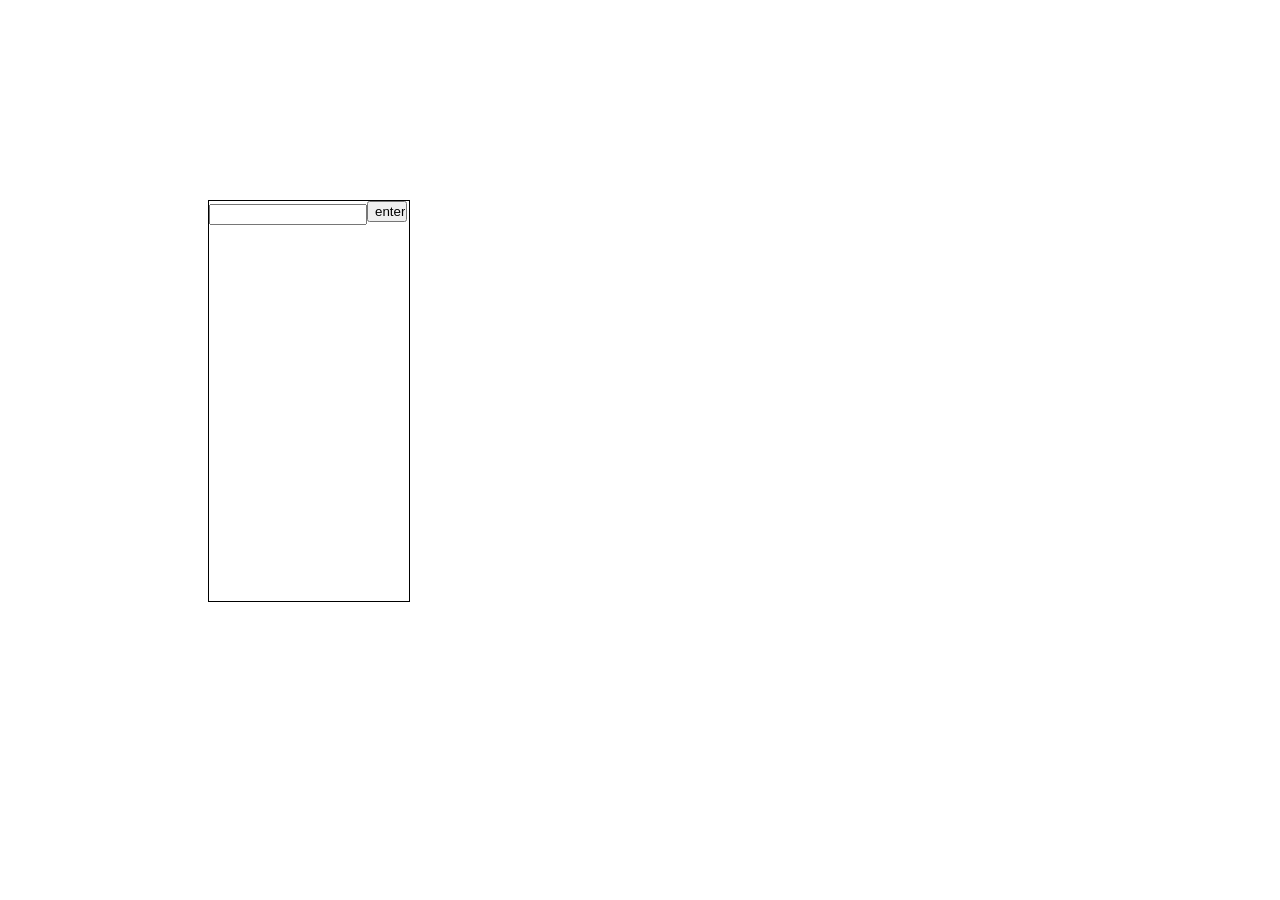
==== index.html @ f6861b04 "tasks.html renamed -> index.html" ====
<!DOCTYPE html>
<html lang="en">
<head>
    <meta charset="UTF-8">
    <meta http-equiv="X-UA-Compatible" content="IE=edge">
    <meta name="viewport" content="width=device-width, initial-scale=1.0">
    <title>TASKS</title>
    <link rel="stylesheet" href="style.css">
</head>
<body>
    <div id="container">
        <form action="">
            <input type="text" name="" id="task">
            <input type="button" value="enter" id="inputButton">
        </form>
        <button id="workModeButton">Work mode</button>
        <div id="tasksContainer"></div>
        <div id="taskContainer"></div>
        <button id="newTasksListButton">New task list?</button>


    </div>
    <script src="tasks.js"></script>
</body>
</html>
---- style.css ----
body {
    font-size: 20px;
}

#container {
    width: 200px;
    height: 400px;
    margin: 200px;
    border: solid 1px black
}

#task {
    width: 150px;

}

#inputButton {
    position: absolute;
    width: 40px;
    display: inline
}

#taskContainer {
    /* width: 100%;
    height: 100%; */
    margin: auto auto;
    text-align: center;
    color: white;

}

#newTasksListButton {
    display: none;
}
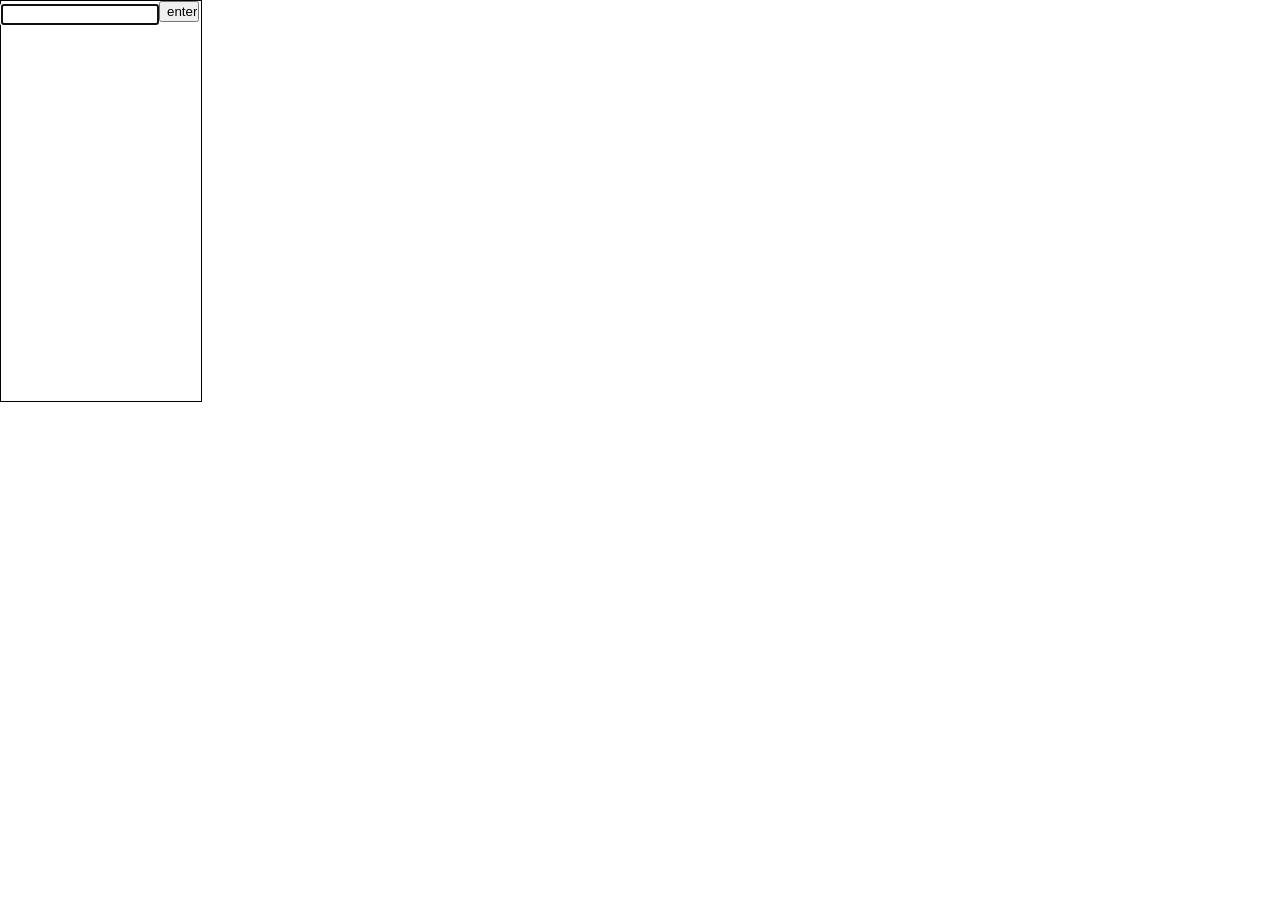
==== commit 8291f981: "Added focus to the input field" ====
--- a/index.html
+++ b/index.html
@@ -10,7 +10,7 @@
 <body>
     <div id="container">
         <form action="">
-            <input type="text" name="" id="task">
+            <input type="text" name="" id="task" autofocus>
             <input type="button" value="enter" id="inputButton">
         </form>
         <button id="workModeButton">Work mode</button>
--- a/style.css
+++ b/style.css
@@ -1,11 +1,12 @@
 body {
+    margin: 0px;
     font-size: 20px;
 }
 
 #container {
     width: 200px;
     height: 400px;
-    margin: 200px;
+    /* margin: 200px; */
     border: solid 1px black
 }
 
@@ -32,3 +33,25 @@
 #newTasksListButton {
     display: none;
 }
+
+@media (max-width: 600px) {
+    #container {
+        margin: 0px;
+        position: absolute;
+        width: 100%;
+        height: 100%;
+        border: solid 1px black;
+        background-color: aquamarine;
+    }
+}
+
+@media (max-height: 600px) {
+    #container {
+        margin: 0px;
+        position: absolute;
+        width: 100%;
+        height: 100%;
+        border: solid 1px black;
+        background-color: aquamarine;
+    }
+}
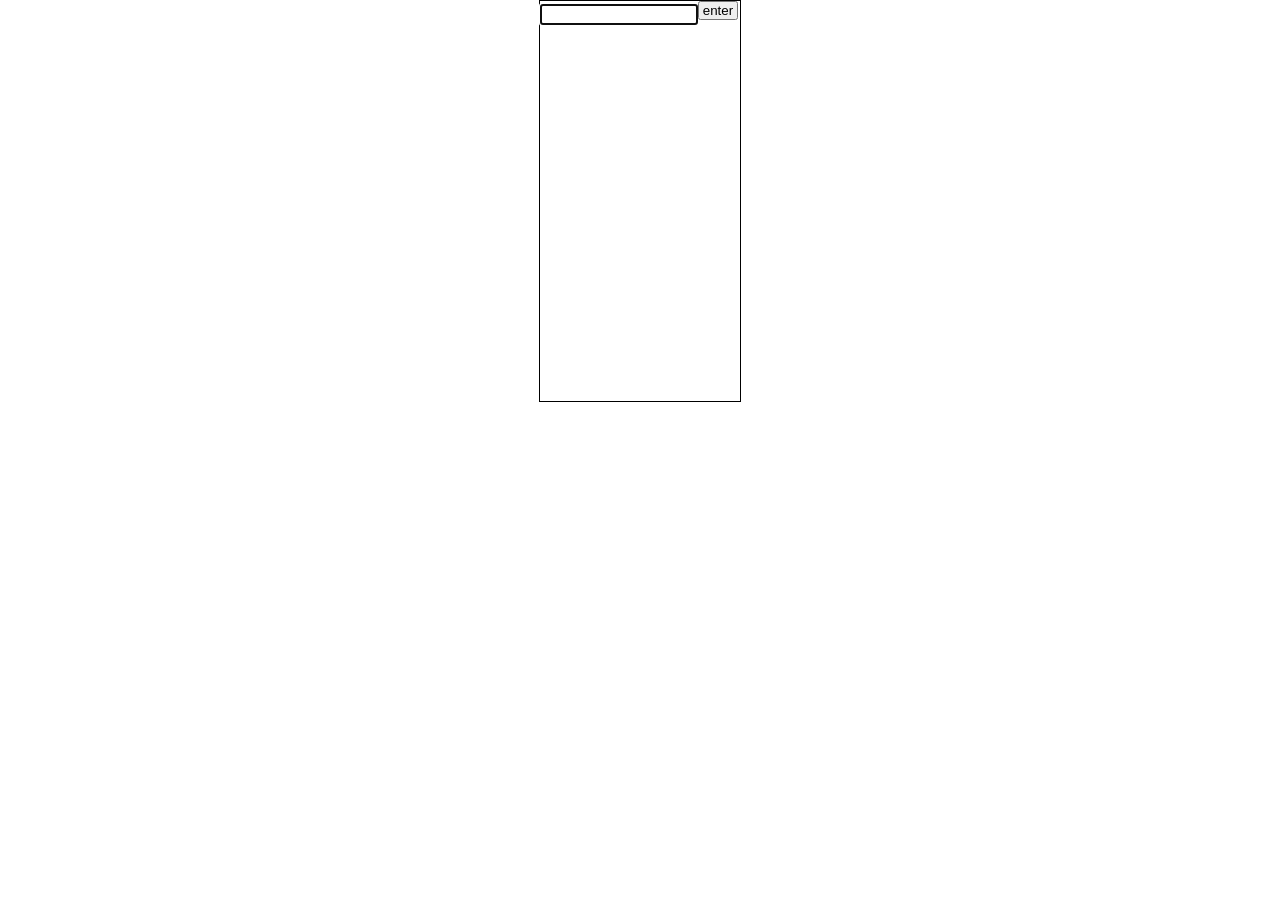
==== commit 720abdb3: "Styling: Work mode button" ====
--- a/index.html
+++ b/index.html
@@ -13,9 +13,9 @@
             <input type="text" name="" id="task" autofocus>
             <input type="button" value="enter" id="inputButton">
         </form>
-        <button id="workModeButton">Work mode</button>
         <div id="tasksContainer"></div>
         <div id="taskContainer"></div>
+        <button id="workModeButton">WORK MODE</button>
         <button id="newTasksListButton">New task list?</button>
 
 
--- a/style.css
+++ b/style.css
@@ -1,4 +1,5 @@
 body {
+    font-family: Arial, Helvetica, sans-serif;
     margin: 0px;
     font-size: 20px;
 }
@@ -7,31 +8,56 @@
     width: 200px;
     height: 400px;
     /* margin: 200px; */
-    border: solid 1px black
+    border: solid 1px black;
+    margin: 0 auto;
+    position:relative;
+
 }
 
 #task {
+    position: relative;
+
     width: 150px;
+    margin: 0;
+
 
 }
 
 #inputButton {
     position: absolute;
     width: 40px;
-    display: inline
+    display: inline;
+    margin: 0;
+    padding: 0;
+
 }
 
 #taskContainer {
-    /* width: 100%;
-    height: 100%; */
-    margin: auto auto;
+    top: 50%;
+    left: 50%;
     text-align: center;
     color: white;
-
+    transform: translate(-50%, -50%);
+    position: absolute;
 }
 
 #newTasksListButton {
     display: none;
+    margin: 0 auto;
+
+}
+
+#workModeButton {
+    bottom: 1%;
+    left: 50%;
+    position: absolute;
+    transform: translate(-50%, -50%);
+    width: 80%;
+    height: 10%;
+    font-size: 100%;
+    font-weight: bold;
+
+
 }
 
 @media (max-width: 600px) {
@@ -42,6 +68,7 @@
         height: 100%;
         border: solid 1px black;
         background-color: aquamarine;
+        font-size: 200%;
     }
 }
 
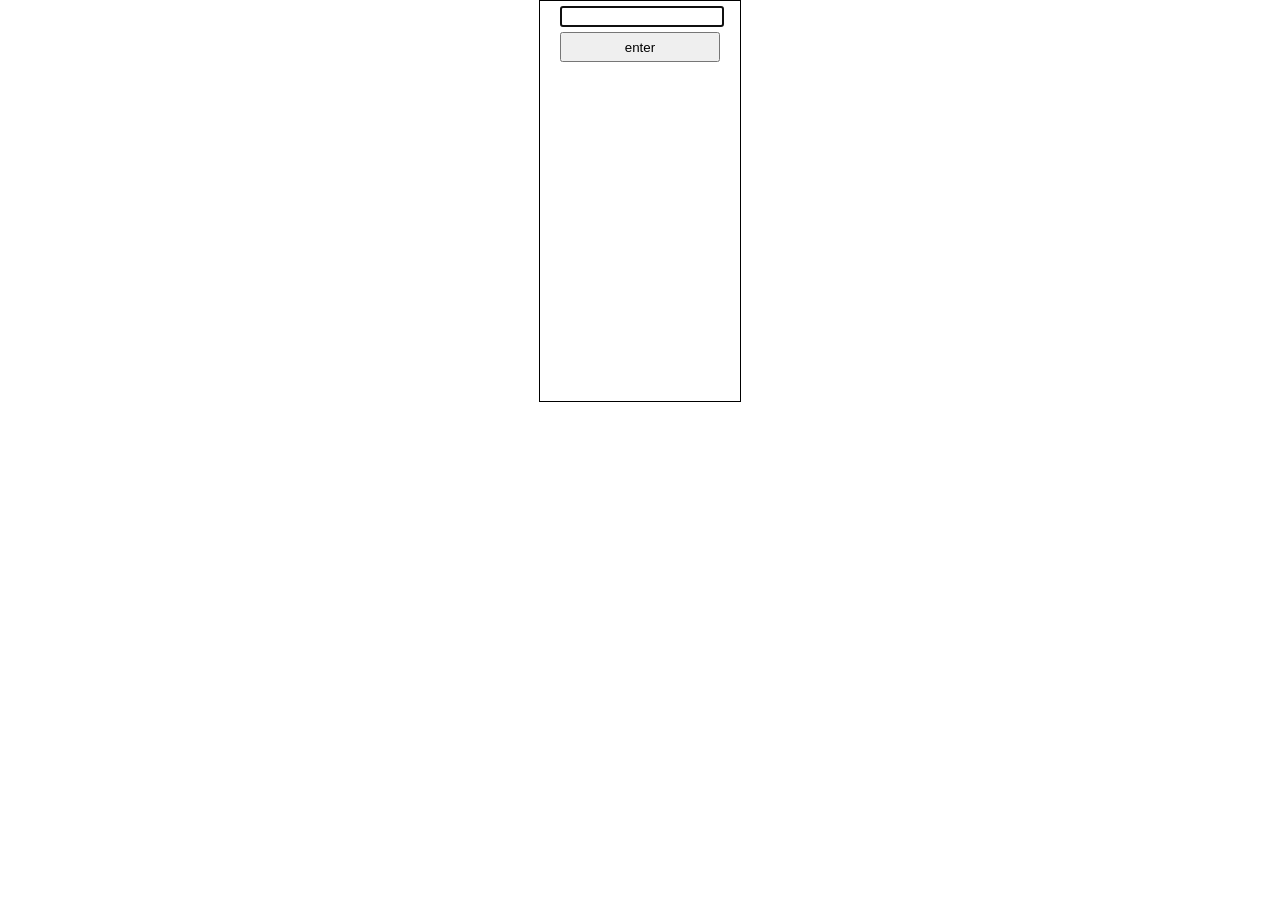
==== commit d9c18340: "Styling" ====
--- a/index.html
+++ b/index.html
@@ -16,7 +16,7 @@
         <div id="tasksContainer"></div>
         <div id="taskContainer"></div>
         <button id="workModeButton">WORK MODE</button>
-        <button id="newTasksListButton">New task list?</button>
+        <button id="newTasksListButton">NEW TASK LIST</button>
 
 
     </div>
--- a/style.css
+++ b/style.css
@@ -7,28 +7,33 @@
 #container {
     width: 200px;
     height: 400px;
-    /* margin: 200px; */
     border: solid 1px black;
     margin: 0 auto;
     position:relative;
 
 }
 
+form {
+    height: 18%;
+}
+
 #task {
     position: relative;
-
-    width: 150px;
-    margin: 0;
-
-
+    width: 80%;
+    margin-left: 10%;
+    padding: 0;
+    font-size: 15px;
+    margin: 5px 10%;
 }
 
 #inputButton {
     position: absolute;
-    width: 40px;
-    display: inline;
-    margin: 0;
+    width: 80%;
+    display: block;
+    margin-left: 10%;
     padding: 0;
+    /* margin-top: 5px; */
+    height: 30px;
 
 }
 
@@ -39,15 +44,19 @@
     color: white;
     transform: translate(-50%, -50%);
     position: absolute;
+
+}
+
+#tasksContainer {
+    display: block;
 }
 
 #newTasksListButton {
     display: none;
-    margin: 0 auto;
-
 }
 
-#workModeButton {
+#workModeButton,
+#newTasksListButton {
     bottom: 1%;
     left: 50%;
     position: absolute;
@@ -56,8 +65,7 @@
     height: 10%;
     font-size: 100%;
     font-weight: bold;
-
-
+    border-radius: 10px;
 }
 
 @media (max-width: 600px) {
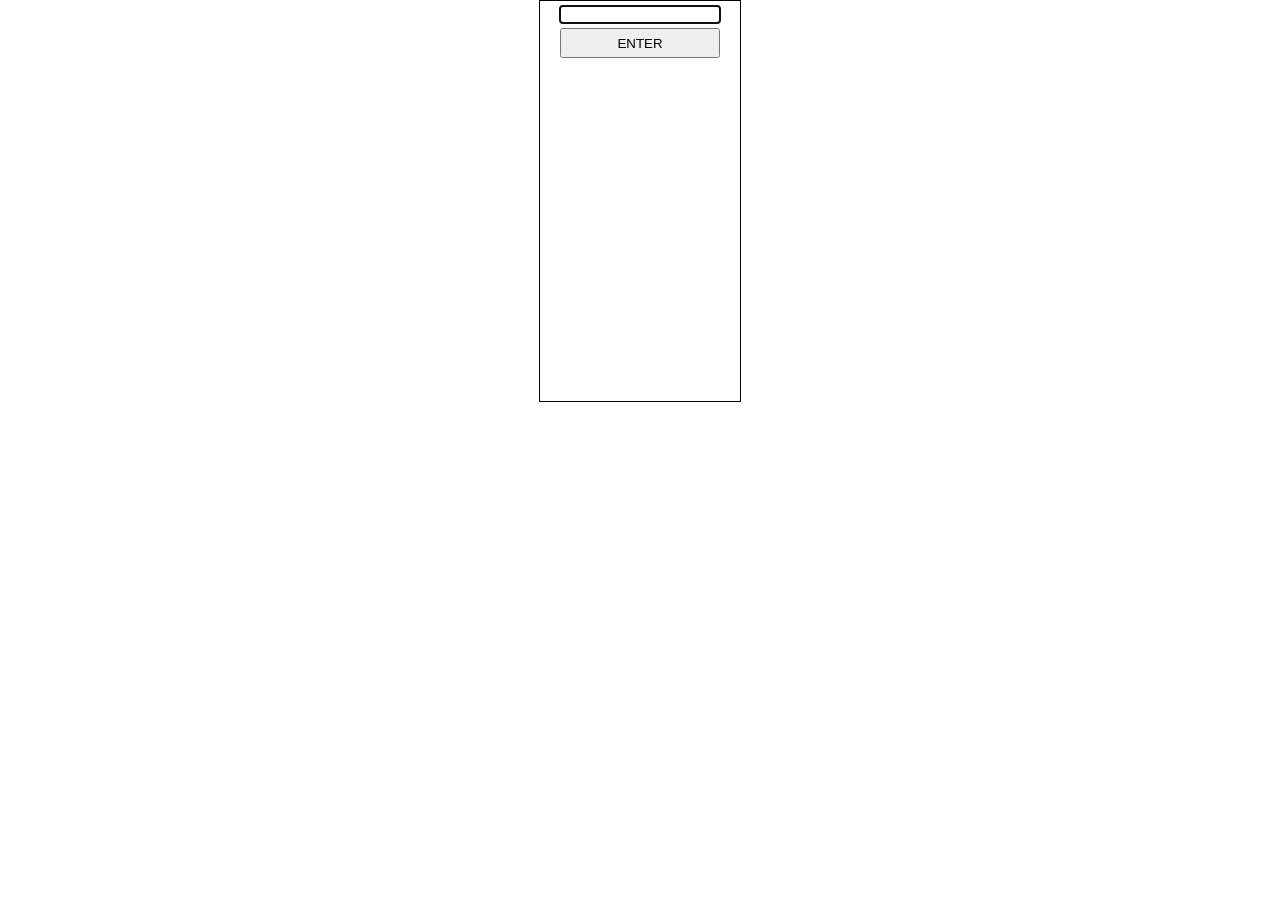
==== commit 9233ec65: "Styling: Ne task list button" ====
--- a/index.html
+++ b/index.html
@@ -11,7 +11,7 @@
     <div id="container">
         <form action="">
             <input type="text" name="" id="task" autofocus>
-            <input type="button" value="enter" id="inputButton">
+            <input type="button" value="ENTER" id="inputButton">
         </form>
         <div id="tasksContainer"></div>
         <div id="taskContainer"></div>
--- a/style.css
+++ b/style.css
@@ -24,6 +24,7 @@
     padding: 0;
     font-size: 15px;
     margin: 5px 10%;
+    border: 1px black
 }
 
 #inputButton {
@@ -49,6 +50,7 @@
 
 #tasksContainer {
     display: block;
+    margin-left: 10%;
 }
 
 #newTasksListButton {
@@ -66,6 +68,10 @@
     font-size: 100%;
     font-weight: bold;
     border-radius: 10px;
+}
+
+#newTasksListButton {
+    font-size: 90%;
 }
 
 @media (max-width: 600px) {
